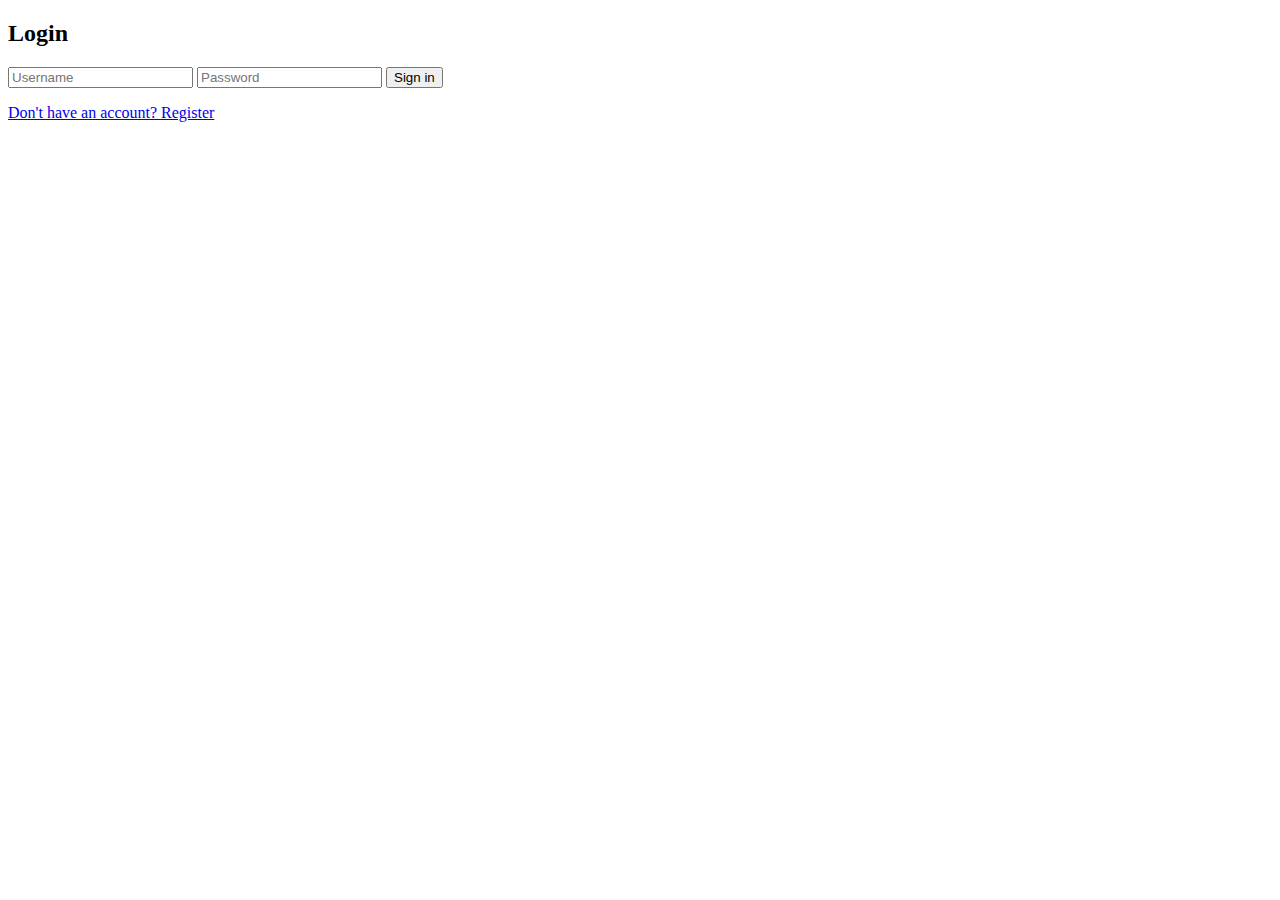
==== random-chat/bin/main/templates/main.html @ 0b72a6fc "commit" ====
<!DOCTYPE html>
<html xmlns:th="http://www.thymeleaf.org">
<head>
<meta charset="UTF-8">
<title>랜덤 채팅 환영합니다.</title>
<link rel="stylesheet" type="text/css" th:href="@{/static/css/main.css}">
<script th:src="@{/static/js/main.js}"></script>
<script src="/webjars/jquery/jquery.min.js"></script>
</head>
<body>
<div class="login-wrap">
  <h2>Login</h2>
  
  <div class="form">
    <input type="text" placeholder="Username" name="un" />
    <input type="password" placeholder="Password" name="pw" />
    <button> Sign in </button>
    <a href="#"> <p> Don't have an account? Register </p></a>
  </div>
</div>
</body>
</html>
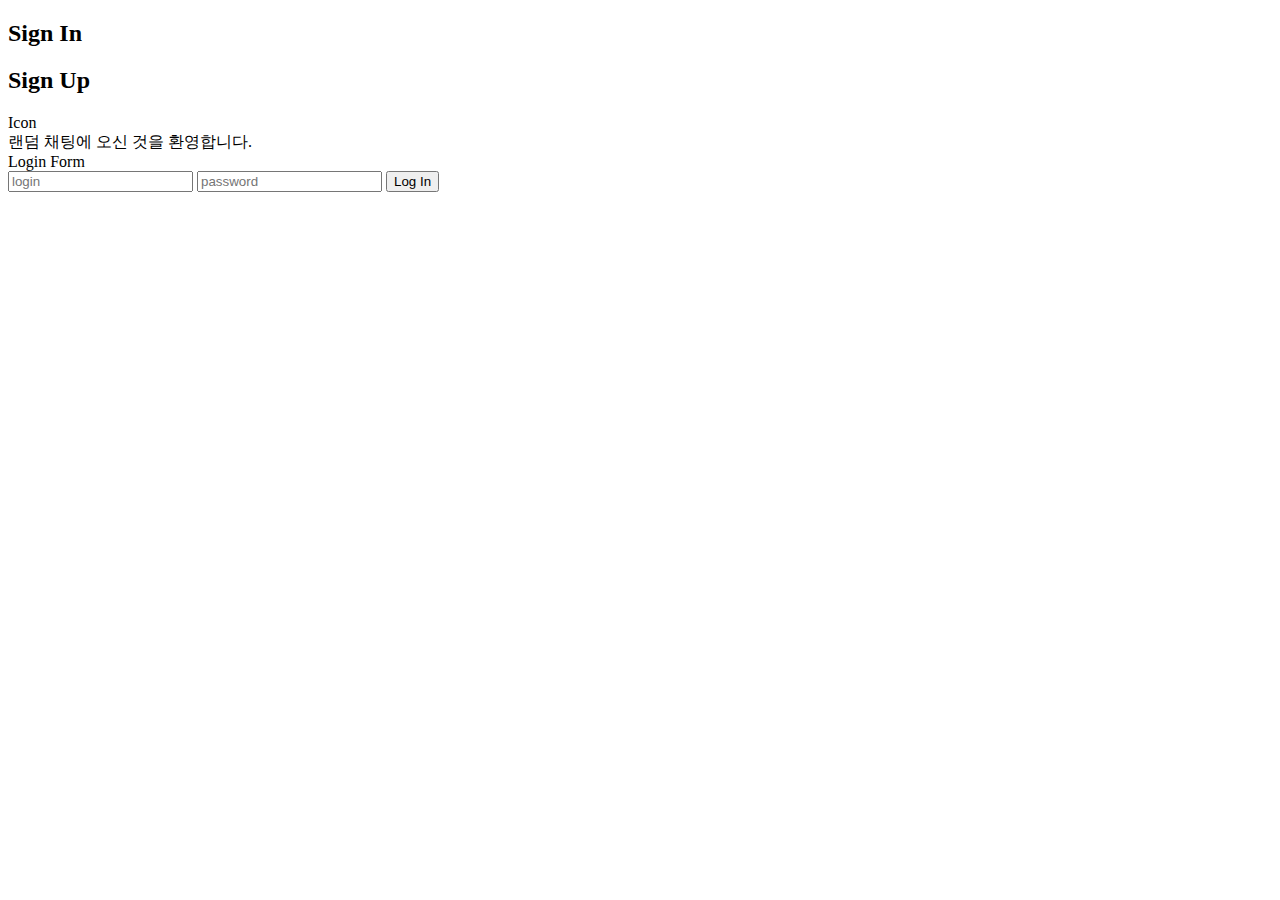
==== commit b288fc6c: "commit" ====
--- a/random-chat/bin/main/templates/main.html
+++ b/random-chat/bin/main/templates/main.html
@@ -4,18 +4,34 @@
 <meta charset="UTF-8">
 <title>랜덤 채팅 환영합니다.</title>
 <link rel="stylesheet" type="text/css" th:href="@{/static/css/main.css}">
+<script th:src="@{/webjars/jquery/jquery.min.js}"></script>
 <script th:src="@{/static/js/main.js}"></script>
-<script src="/webjars/jquery/jquery.min.js"></script>
 </head>
 <body>
-<div class="login-wrap">
-  <h2>Login</h2>
-  
-  <div class="form">
-    <input type="text" placeholder="Username" name="un" />
-    <input type="password" placeholder="Password" name="pw" />
-    <button> Sign in </button>
-    <a href="#"> <p> Don't have an account? Register </p></a>
+<div class="wrapper fadeInDown">
+  <div id="formContent">
+   <!-- Tabs Titles -->
+    <h2 class="active" id="signIn"> Sign In </h2>
+    <h2 class="inactive underlineHover" id="signUp">Sign Up </h2>
+
+    Icon
+    <div class="fadeIn first">
+      <!-- <img src="http://danielzawadzki.com/codepen/01/icon.svg" id="icon" alt="User Icon" /> -->
+      랜덤 채팅에 오신 것을 환영합니다.
+    </div>
+
+    Login Form
+    <form>
+      <input type="text" id="login" class="fadeIn second" name="login" placeholder="login">
+      <input type="text" id="password" class="fadeIn third" name="login" placeholder="password">
+      <input type="submit" class="fadeIn fourth" value="Log In">
+    </form>
+
+   <!--  Remind Passowrd
+    <div id="formFooter">
+      <a class="underlineHover" href="#">Forgot Password?</a>
+    </div> -->
+
   </div>
 </div>
 </body>
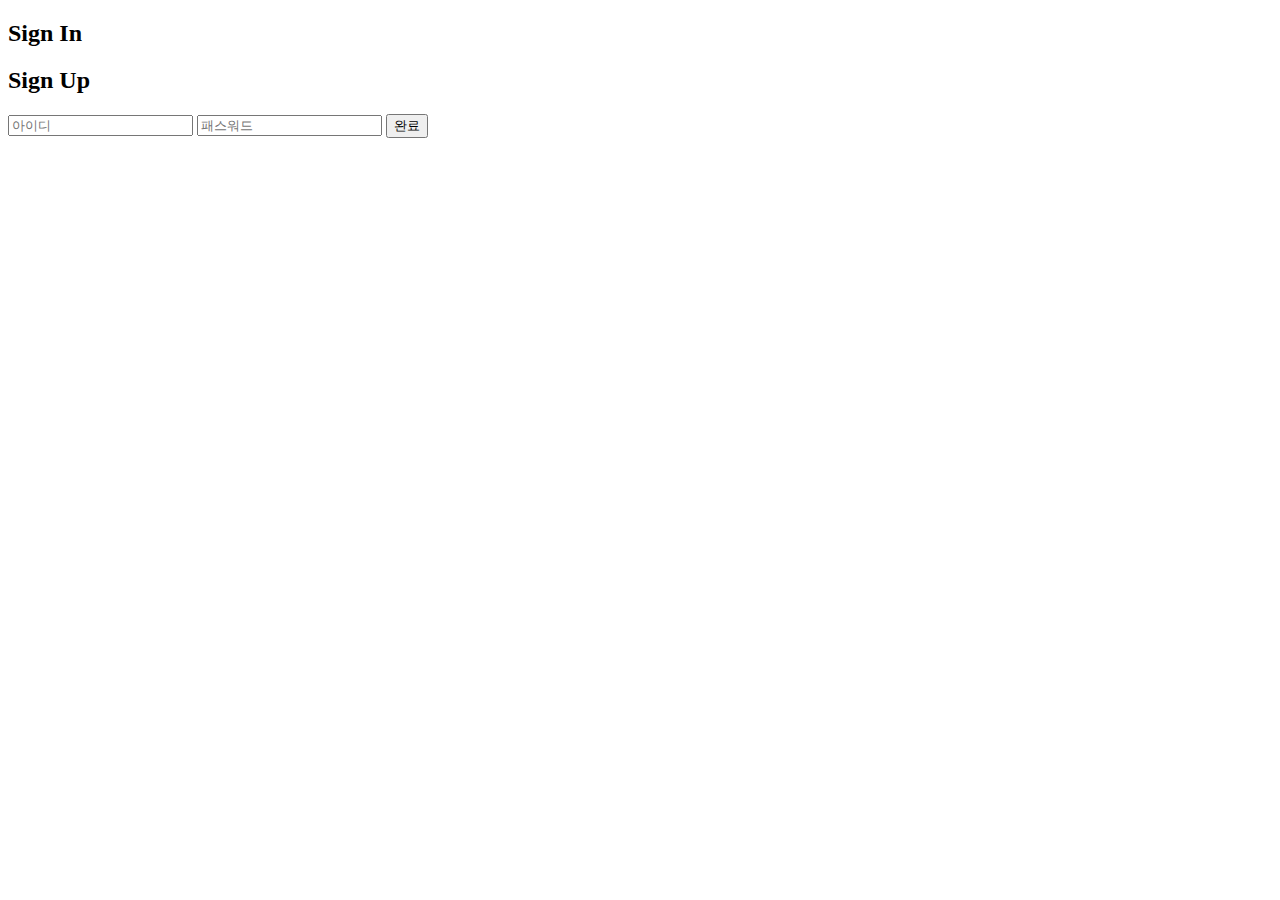
==== commit 7eeed6c8: "commit" ====
--- a/random-chat/bin/main/templates/main.html
+++ b/random-chat/bin/main/templates/main.html
@@ -9,29 +9,17 @@
 </head>
 <body>
 <div class="wrapper fadeInDown">
-  <div id="formContent">
+  <div id="loginContent">
    <!-- Tabs Titles -->
-    <h2 class="active" id="signIn"> Sign In </h2>
-    <h2 class="inactive underlineHover" id="signUp">Sign Up </h2>
-
-    Icon
+    <h2 class="inactive underlineHover" id="signIn"> Sign In </h2>
+    <h2 class="active" id="signUp">Sign Up </h2>
     <div class="fadeIn first">
-      <!-- <img src="http://danielzawadzki.com/codepen/01/icon.svg" id="icon" alt="User Icon" /> -->
-      랜덤 채팅에 오신 것을 환영합니다.
     </div>
-
-    Login Form
     <form>
-      <input type="text" id="login" class="fadeIn second" name="login" placeholder="login">
-      <input type="text" id="password" class="fadeIn third" name="login" placeholder="password">
-      <input type="submit" class="fadeIn fourth" value="Log In">
+      <input type="text" id="login" class="fadeIn second" name="login" placeholder="아이디">
+      <input type="password" id="password" class="fadeIn third" name="login" placeholder="패스워드">
+      <input type="submit" class="fadeIn submitButton" value="완료">
     </form>
-
-   <!--  Remind Passowrd
-    <div id="formFooter">
-      <a class="underlineHover" href="#">Forgot Password?</a>
-    </div> -->
-
   </div>
 </div>
 </body>
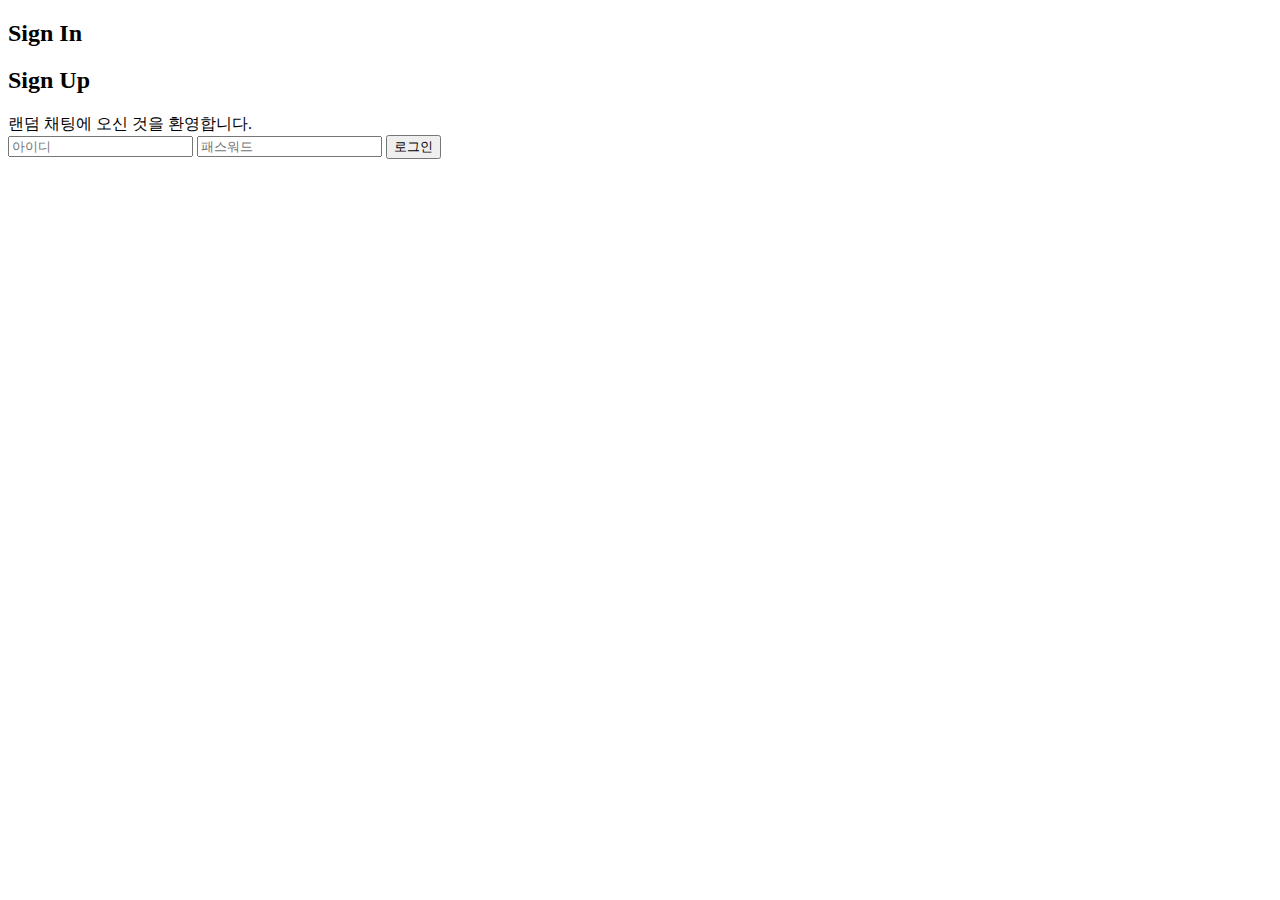
==== commit 878831c5: "commit" ====
--- a/random-chat/bin/main/templates/main.html
+++ b/random-chat/bin/main/templates/main.html
@@ -5,20 +5,25 @@
 <title>랜덤 채팅 환영합니다.</title>
 <link rel="stylesheet" type="text/css" th:href="@{/static/css/main.css}">
 <script th:src="@{/webjars/jquery/jquery.min.js}"></script>
+<script src="/webjars/sockjs-client/sockjs.min.js"></script>
+<script src="/webjars/stomp-websocket/stomp.min.js"></script>
 <script th:src="@{/static/js/main.js}"></script>
+<script th:src="@{/static/js/page.js}"></script>
 </head>
 <body>
 <div class="wrapper fadeInDown">
   <div id="loginContent">
    <!-- Tabs Titles -->
-    <h2 class="inactive underlineHover" id="signIn"> Sign In </h2>
-    <h2 class="active" id="signUp">Sign Up </h2>
+    <h2 class="active" id="signIn"> Sign In </h2>
+    <h2 class="inactive underlineHover" id="signUp">Sign Up </h2>
     <div class="fadeIn first">
+      <!-- <img src="http://danielzawadzki.com/codepen/01/icon.svg" id="icon" alt="User Icon" /> -->
+      랜덤 채팅에 오신 것을 환영합니다.
     </div>
-    <form>
-      <input type="text" id="login" class="fadeIn second" name="login" placeholder="아이디">
-      <input type="password" id="password" class="fadeIn third" name="login" placeholder="패스워드">
-      <input type="submit" class="fadeIn submitButton" value="완료">
+    <form id="loginForm">
+      <input type="text" id="userId" class="fadeIn second" placeholder="아이디">
+      <input type="password" id="userPassword" class="fadeIn third" placeholder="패스워드">
+      <input type="button" class="fadeIn fourth submitButton" id="login" value="로그인">
     </form>
   </div>
 </div>
